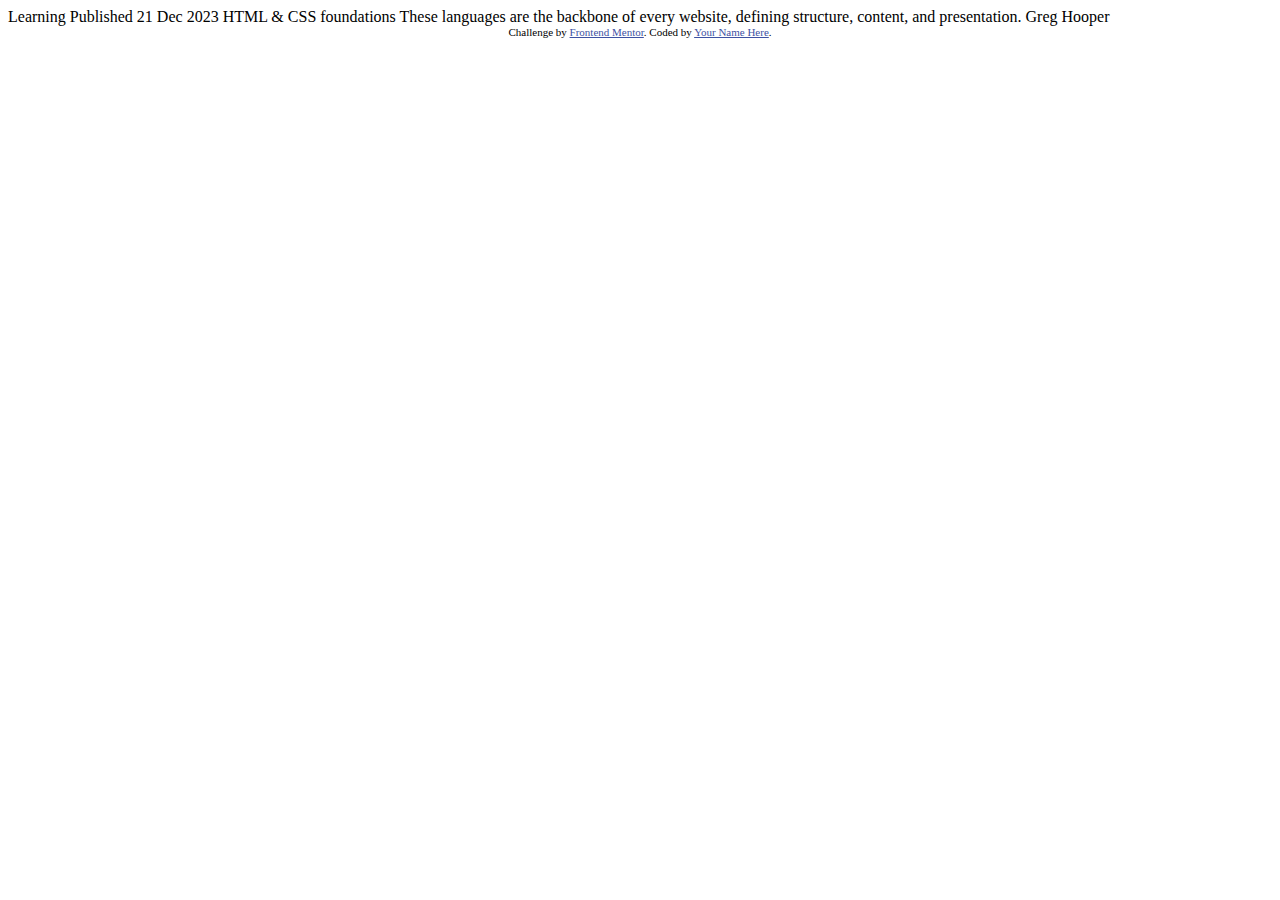
==== blog-preview-card-main/index.html @ 123f0c22 "blog card starting code" ====
<!DOCTYPE html>
<html lang="en">
<head>
  <meta charset="UTF-8">
  <meta name="viewport" content="width=device-width, initial-scale=1.0"> <!-- displays site properly based on user's device -->

  <link rel="icon" type="image/png" sizes="32x32" href="./assets/images/favicon-32x32.png">
  
  <title>Frontend Mentor | Blog preview card</title>

  <!-- Feel free to remove these styles or customise in your own stylesheet 👍 -->
  <style>
    .attribution { font-size: 11px; text-align: center; }
    .attribution a { color: hsl(228, 45%, 44%); }
  </style>
</head>
<body>

  Learning

  Published 21 Dec 2023

  HTML & CSS foundations

  These languages are the backbone of every website, defining structure, content, and presentation.

  Greg Hooper
  
  <div class="attribution">
    Challenge by <a href="https://www.frontendmentor.io?ref=challenge" target="_blank">Frontend Mentor</a>. 
    Coded by <a href="#">Your Name Here</a>.
  </div>
</body>
</html>
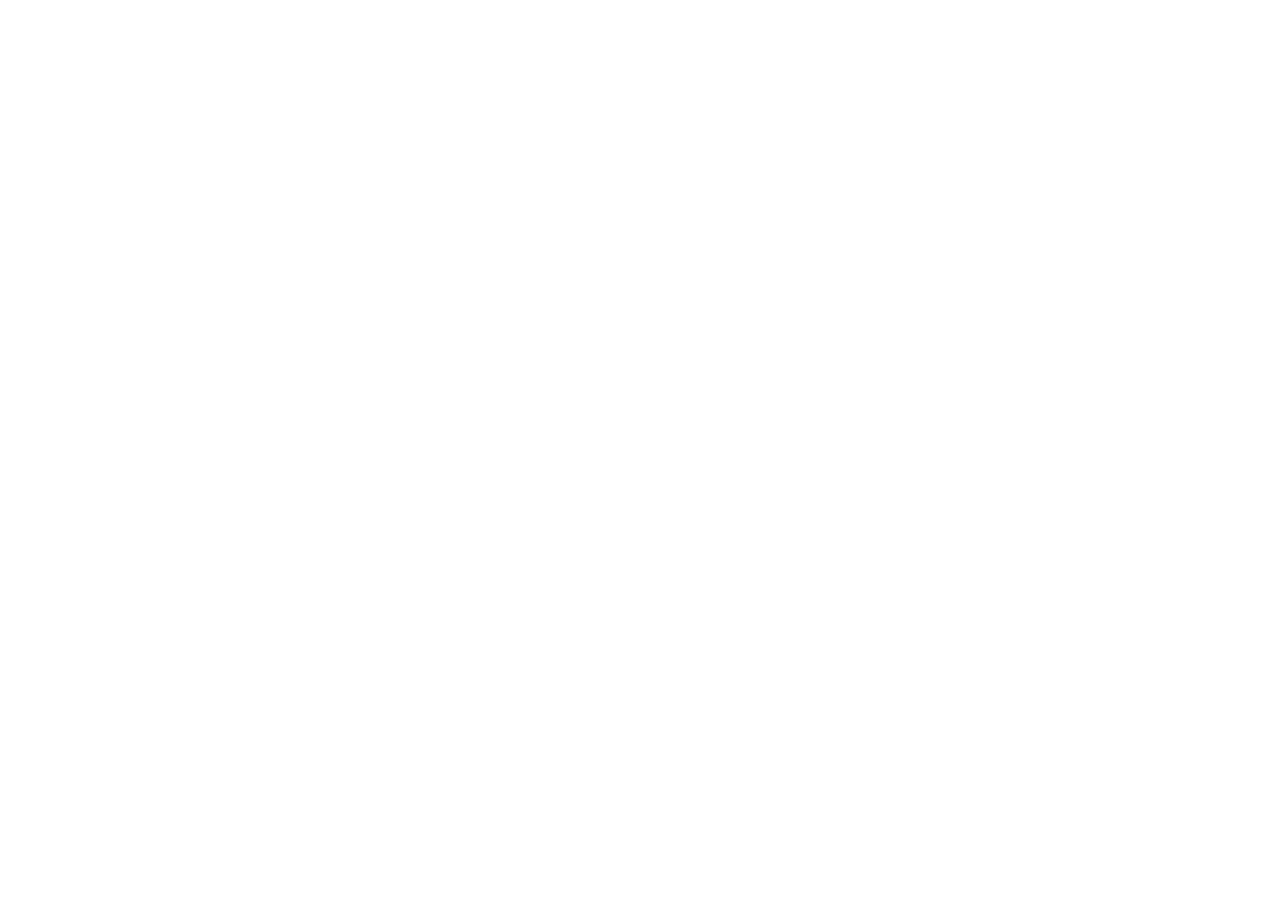
==== commit 48741b85: "basic layout and card style" ====
--- a/blog-preview-card-main/index.html
+++ b/blog-preview-card-main/index.html
@@ -5,30 +5,15 @@
   <meta name="viewport" content="width=device-width, initial-scale=1.0"> <!-- displays site properly based on user's device -->
 
   <link rel="icon" type="image/png" sizes="32x32" href="./assets/images/favicon-32x32.png">
+  <script src="https://unpkg.com/@tailwindcss/browser@4"></script>
   
   <title>Frontend Mentor | Blog preview card</title>
 
   <!-- Feel free to remove these styles or customise in your own stylesheet 👍 -->
-  <style>
-    .attribution { font-size: 11px; text-align: center; }
-    .attribution a { color: hsl(228, 45%, 44%); }
-  </style>
+
 </head>
-<body>
+<body class="grid h-screen justify-center content-center bg-[#F4D04E]">
+  <section class="bg-[#FFFFFF] w-[384px] h-[522px] rounded-[20px] ring-[8px_8px_#000]"" ></section>
 
-  Learning
-
-  Published 21 Dec 2023
-
-  HTML & CSS foundations
-
-  These languages are the backbone of every website, defining structure, content, and presentation.
-
-  Greg Hooper
-  
-  <div class="attribution">
-    Challenge by <a href="https://www.frontendmentor.io?ref=challenge" target="_blank">Frontend Mentor</a>. 
-    Coded by <a href="#">Your Name Here</a>.
-  </div>
 </body>
 </html>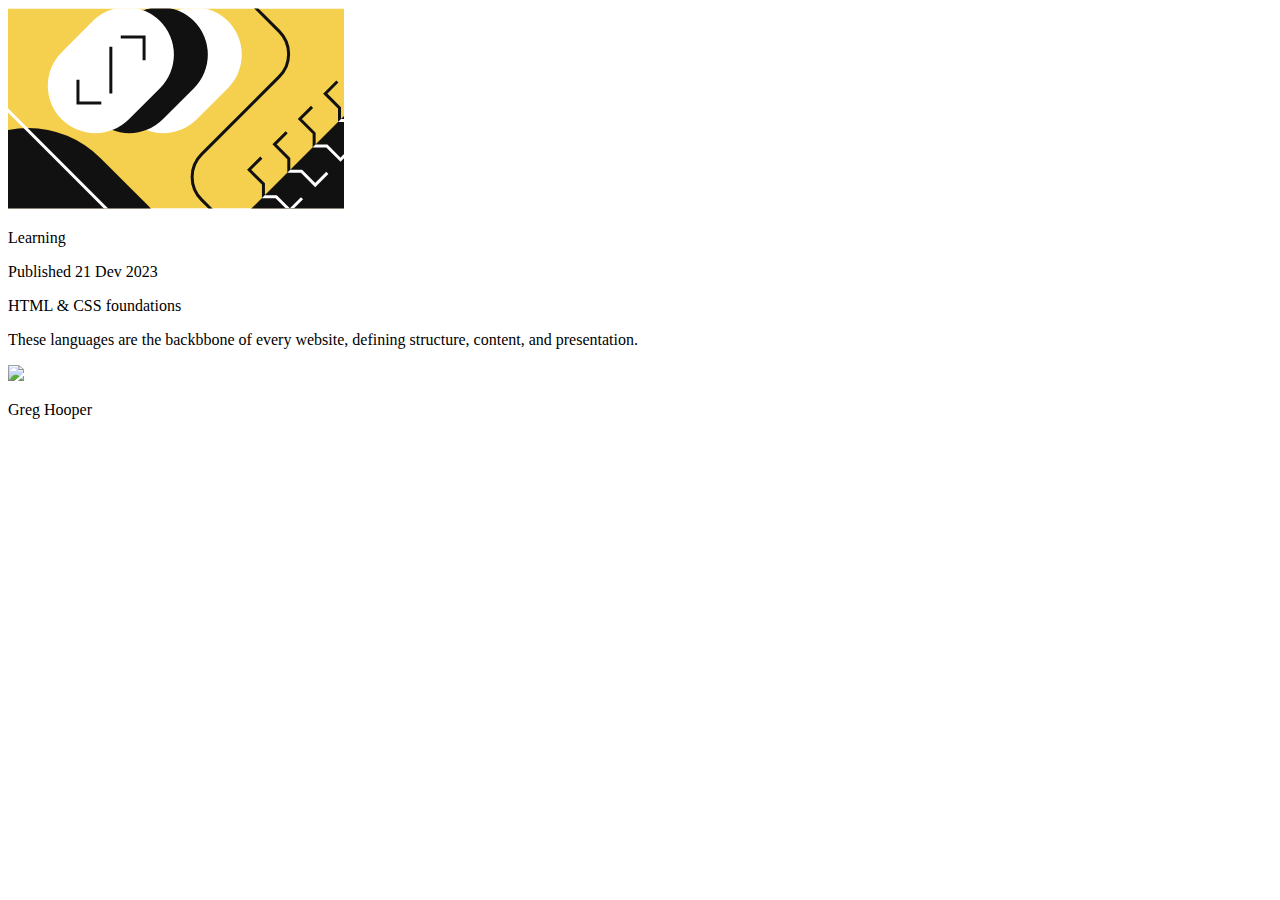
==== commit 29df0407: "complete and responsive design" ====
--- a/blog-preview-card-main/index.html
+++ b/blog-preview-card-main/index.html
@@ -5,15 +5,42 @@
   <meta name="viewport" content="width=device-width, initial-scale=1.0"> <!-- displays site properly based on user's device -->
 
   <link rel="icon" type="image/png" sizes="32x32" href="./assets/images/favicon-32x32.png">
+  <link rel="preconnect" href="https://fonts.googleapis.com">
+  <link rel="preconnect" href="https://fonts.gstatic.com" crossorigin>
+  <link href="https://fonts.googleapis.com/css2?family=Figtree:ital,wght@0,300..900;1,300..900&display=swap" rel="stylesheet">
   <script src="https://unpkg.com/@tailwindcss/browser@4"></script>
   
   <title>Frontend Mentor | Blog preview card</title>
 
-  <!-- Feel free to remove these styles or customise in your own stylesheet 👍 -->
-
 </head>
 <body class="grid h-screen justify-center content-center bg-[#F4D04E]">
-  <section class="bg-[#FFFFFF] w-[384px] h-[522px] rounded-[20px] ring-[8px_8px_#000]"" ></section>
-
+  <main class="flex flex-col gap-6 bg-[#FFFFFF] w-[327px] h-[501px] md:w-[384px] md:h-[522px] rounded-[20px] shadow-[8px_8px_#000]" >
+    <div class="mx-6 mt-6 flex max-h-[200px] max-w-[279px] md:max-w-[336px] rounded-[10px]">
+      <img 
+        src= "assets/images/illustration-article.svg" 
+        alt="Illustration"
+        class="rounded-[10px] object-cover"   
+      />
+    </div>
+      
+    <section class="flex flex-col font-[figtree] mx-6 self-start items-start gap-3">
+      <p class="py-1 px-3 bg-[#F4D04E] rounded-[4px] font-extrabold text-sm leading-[1.5]">
+        Learning
+      </p>
+      <p class="font-medium text-sm leading-[1.5]">
+        Published 21 Dev 2023
+      </p>
+      <p class="font-extrabold text-2xl leading-[1.5] hover:text-[#F4D04E]">
+        HTML & CSS foundations
+      </p>
+      <p class="font-medium text-[#6B6B6B] leading-[1.5] ">
+        These languages are the backbbone of every website, defining structure, content, and presentation.
+      </p>
+    </section>
+    <section class="flex flex-row gap-3 self-start content-center px-6">
+      <img class="object-contain h-[32px] w-[32px]" src="/assets/images/image-avatar.webp"/>
+      <p class="font-extrabold text-sm self-center">Greg Hooper</p>
+    </section>
+  </main>
 </body>
 </html>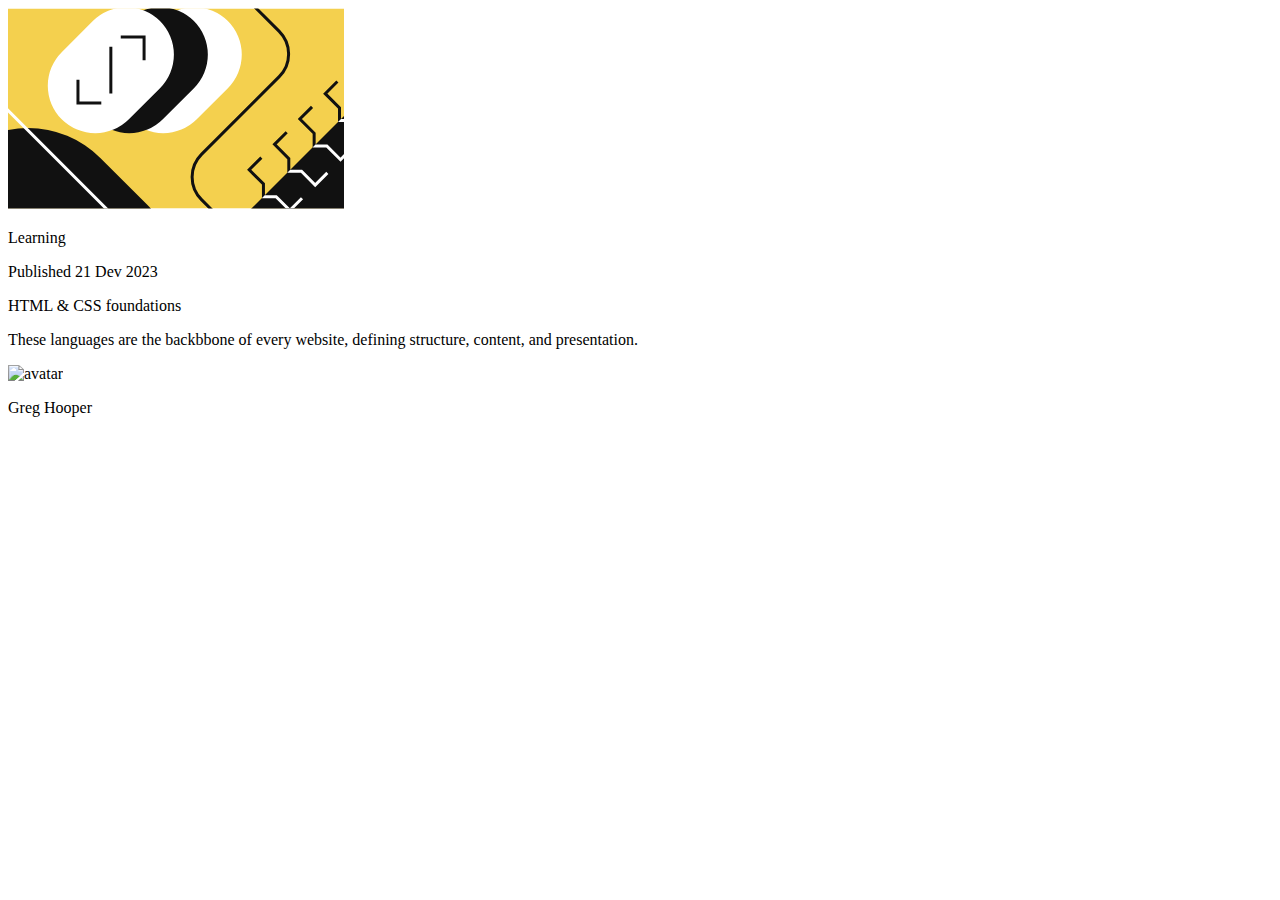
==== commit c509e954: "add alt to avatar" ====
--- a/blog-preview-card-main/index.html
+++ b/blog-preview-card-main/index.html
@@ -38,7 +38,7 @@
       </p>
     </section>
     <section class="flex flex-row gap-3 self-start content-center px-6">
-      <img class="object-contain h-[32px] w-[32px]" src="/assets/images/image-avatar.webp"/>
+      <img class="object-contain h-[32px] w-[32px]" src="/assets/images/image-avatar.webp" alt="avatar"/>
       <p class="font-extrabold text-sm self-center">Greg Hooper</p>
     </section>
   </main>
